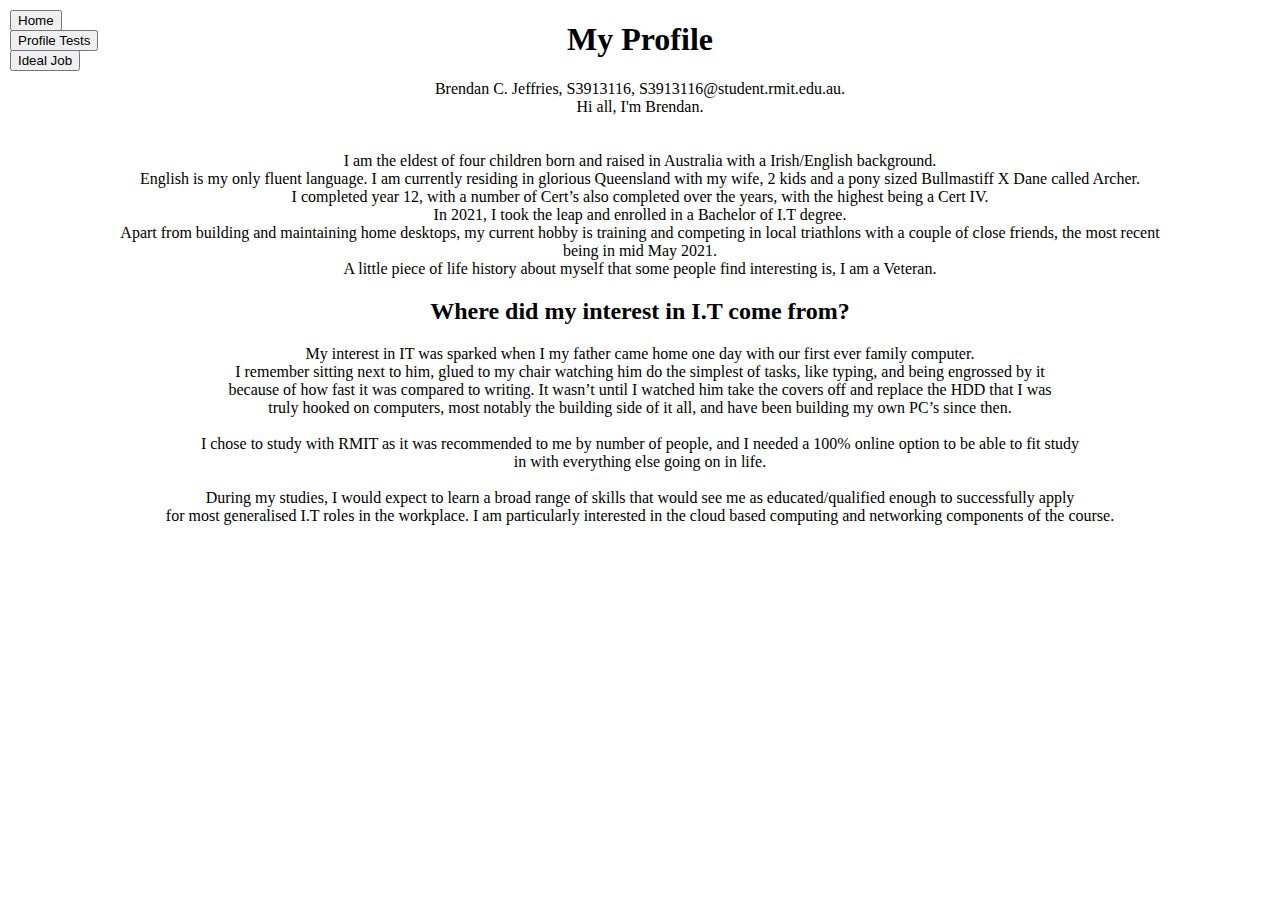
==== index.html @ f8e69dfa "Update index.html" ====
<!DOCTYPE html>
<html>
<head>
  <link rel="stylesheet" href="style.css">
</head>
<body>
  <h1 style=text-align:center>My Profile</h1>
  <p style=text-align:center> Brendan C. Jeffries, S3913116, S3913116@student.rmit.edu.au.<br>
<!-- insert picture here -->
  Hi all, I'm Brendan.<br><br><br>
  I am the eldest of four children born and raised in Australia with a Irish/English background.<br>
  English is my only fluent language. I am currently residing in glorious Queensland with my wife, 2 kids and a pony sized Bullmastiff X Dane called Archer.<br>
  I completed year 12, with a number of Cert’s also completed over the years, with the highest being a Cert IV.<br>
  In 2021, I took the leap and enrolled in a Bachelor of I.T degree.<br>
  Apart from building and maintaining home desktops, my current hobby is training and competing in local triathlons with a couple of close friends, the most recent <br>
  being in mid May 2021.<br>
  A little piece of life history about myself that some people find interesting is, I am a Veteran.
  </p>

<h2 style=text-align:center>Where did my interest in I.T come from?</h2>
<p style=text-align:center>My interest in IT was sparked when I my father came home one day with our first ever family computer.<br>
  I remember sitting next to him, glued to my chair watching him do the simplest of tasks, like typing, and being engrossed by it <br>
  because of how fast it was compared to writing. It wasn’t until I watched him take the covers off and replace the HDD that I was <br>
  truly hooked on computers, most notably the building side of it all, and have been building my own PC’s since then.<br>
  <br>
  I chose to study with RMIT as it was recommended to me by number of people, and I needed a 100% online option to be able to fit study <br>
  in with everything else going on in life.<br>
  <br>
  During my studies, I would expect to learn a broad range of skills that would see me as educated/qualified enough to successfully apply <br>
  for most generalised I.T roles in the workplace. I am particularly interested in the cloud based computing and networking components of the course.





</p>





<a href="index.html"><button class="float"> Home </button></a>
<a href="Profiletests.html"><button class="float2"> Profile Tests </button></a>
<a href="Idealjob.html"><button class="float3"> Ideal Job </button></a>

</body>
</html>
---- style.css ----
h6{
    font-size: 35px;
    font-family: 'sans-serif';
    font-weight: 400;
    color: red;
  }
.float {
  position: fixed;
  top: 10px;
  left: 10px;
}
.float2 {
  position: fixed;
  top: 30px;
  left: 10px;
}
.float3 {
  position: fixed;
  top: 50px;
  left: 10px;
}
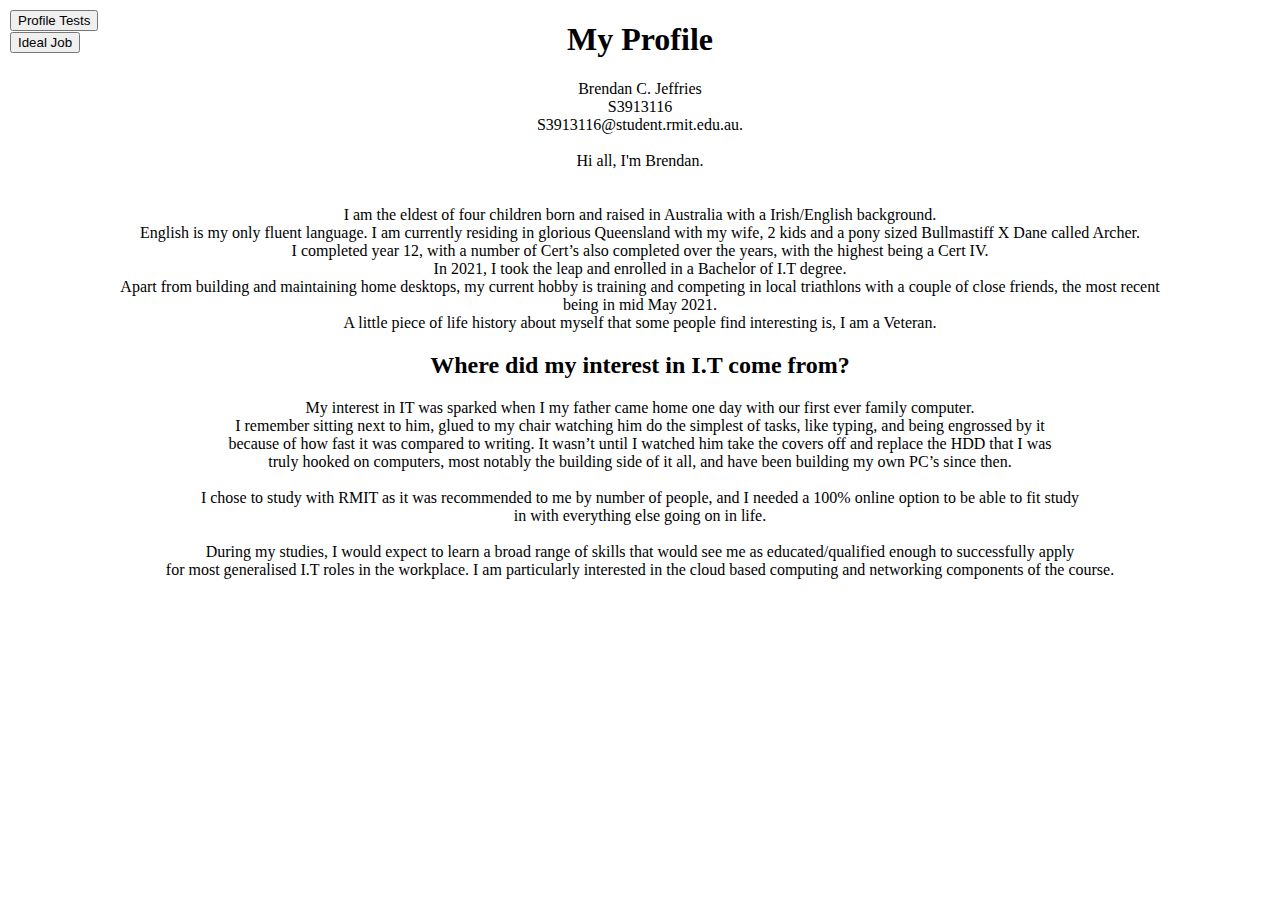
==== commit 62e24c70: "Update index.html" ====
--- a/index.html
+++ b/index.html
@@ -1,47 +1,67 @@
 <!DOCTYPE html>
-<html>
-<head>
+<html lang="en" dir="ltr">
+  <head>
+    <meta charset="utf-8">
+    <title></title>
   <link rel="stylesheet" href="style.css">
 </head>
+
 <body>
+
   <h1 style=text-align:center>My Profile</h1>
-  <p style=text-align:center> Brendan C. Jeffries, S3913116, S3913116@student.rmit.edu.au.<br>
+    <p style=text-align:center>
+          Brendan C. Jeffries
+        <br>
+          S3913116
+        <br>
+          S3913116@student.rmit.edu.au.
+        <br>
 <!-- insert picture here -->
-  Hi all, I'm Brendan.<br><br><br>
-  I am the eldest of four children born and raised in Australia with a Irish/English background.<br>
-  English is my only fluent language. I am currently residing in glorious Queensland with my wife, 2 kids and a pony sized Bullmastiff X Dane called Archer.<br>
-  I completed year 12, with a number of Cert’s also completed over the years, with the highest being a Cert IV.<br>
-  In 2021, I took the leap and enrolled in a Bachelor of I.T degree.<br>
-  Apart from building and maintaining home desktops, my current hobby is training and competing in local triathlons with a couple of close friends, the most recent <br>
-  being in mid May 2021.<br>
-  A little piece of life history about myself that some people find interesting is, I am a Veteran.
-  </p>
+        <br>
+          Hi all, I'm Brendan.<br><br><br>
+          I am the eldest of four children born and raised in Australia with a Irish/English background.
+        <br>
+          English is my only fluent language. I am currently residing in glorious Queensland with my wife, 2 kids and a pony sized Bullmastiff X Dane called Archer.
+        <br>
+          I completed year 12, with a number of Cert’s also completed over the years, with the highest being a Cert IV.
+        <br>
+          In 2021, I took the leap and enrolled in a Bachelor of I.T degree.
+        <br>
+          Apart from building and maintaining home desktops, my current hobby is training and competing in local triathlons with a couple of close friends, the most recent
+        <br>
+          being in mid May 2021.
+        <br>
+          A little piece of life history about myself that some people find interesting is, I am a Veteran.
+    </p>
 
-<h2 style=text-align:center>Where did my interest in I.T come from?</h2>
-<p style=text-align:center>My interest in IT was sparked when I my father came home one day with our first ever family computer.<br>
-  I remember sitting next to him, glued to my chair watching him do the simplest of tasks, like typing, and being engrossed by it <br>
-  because of how fast it was compared to writing. It wasn’t until I watched him take the covers off and replace the HDD that I was <br>
-  truly hooked on computers, most notably the building side of it all, and have been building my own PC’s since then.<br>
-  <br>
-  I chose to study with RMIT as it was recommended to me by number of people, and I needed a 100% online option to be able to fit study <br>
-  in with everything else going on in life.<br>
-  <br>
-  During my studies, I would expect to learn a broad range of skills that would see me as educated/qualified enough to successfully apply <br>
-  for most generalised I.T roles in the workplace. I am particularly interested in the cloud based computing and networking components of the course.
+  <h2 style=text-align:center>Where did my interest in I.T come from?</h2>
+    <p style=text-align:center>My interest in IT was sparked when I my father came home one day with our first ever family computer.
+        <br>
+          I remember sitting next to him, glued to my chair watching him do the simplest of tasks, like typing, and being engrossed by it
+        <br>
+          because of how fast it was compared to writing. It wasn’t until I watched him take the covers off and replace the HDD that I was
+        <br>
+          truly hooked on computers, most notably the building side of it all, and have been building my own PC’s since then.
+        <br>
+        <br>
+          I chose to study with RMIT as it was recommended to me by number of people, and I needed a 100% online option to be able to fit study
+        <br>
+          in with everything else going on in life.
+        <br>
+        <br>
+          During my studies, I would expect to learn a broad range of skills that would see me as educated/qualified enough to successfully apply
+        <br>
+          for most generalised I.T roles in the workplace. I am particularly interested in the cloud based computing and networking components of the course.
+    </p>
 
 
 
 
 
-</p>
 
-
-
-
-
-<a href="index.html"><button class="float"> Home </button></a>
-<a href="Profiletests.html"><button class="float2"> Profile Tests </button></a>
-<a href="Idealjob.html"><button class="float3"> Ideal Job </button></a>
+<a href="Profiletests.html"><button class="float"> Profile Tests </button></a>
+<a href="Idealjob.html"><button class="float2"> Ideal Job </button></a>
+<!--<a href="Idealjobdescription.html"><button class="float3"> Job Description </button></a> -->
 
 </body>
 </html>
--- a/style.css
+++ b/style.css
@@ -11,11 +11,17 @@
 }
 .float2 {
   position: fixed;
-  top: 30px;
+  top: 32px;
   left: 10px;
 }
 .float3 {
   position: fixed;
-  top: 50px;
+  top: 54px;
   left: 10px;
 }
+
+.float4 {
+  position: absolute;
+  top: 76px;
+  left: 10px;
+}
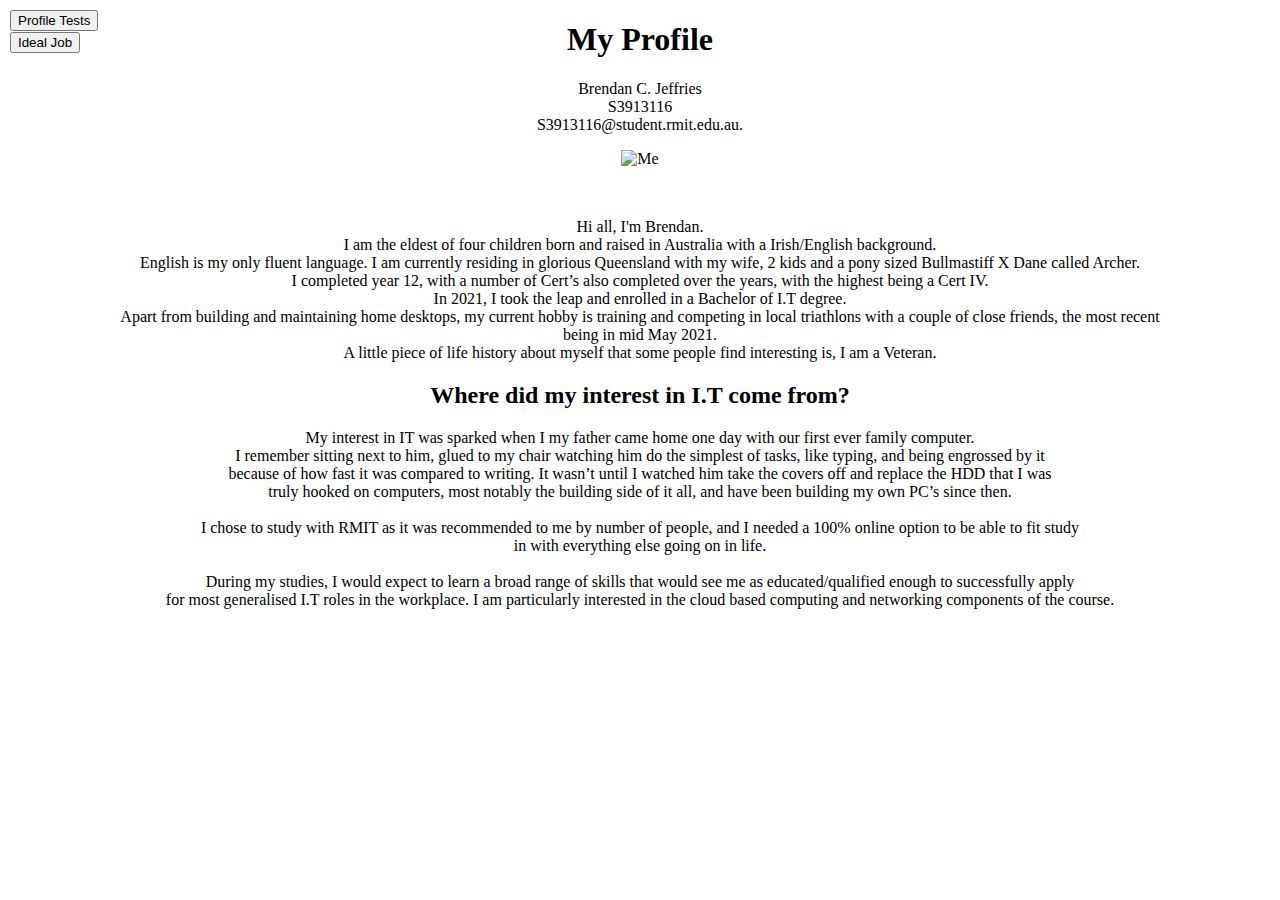
==== commit 443d0490: "Update index.html" ====
--- a/index.html
+++ b/index.html
@@ -16,9 +16,12 @@
         <br>
           S3913116@student.rmit.edu.au.
         <br>
-<!-- insert picture here -->
+    </p>
+    <p style="text-align:center"><img src="https://i.imgur.com/h3DXRxr.jpeg" alt="Me"></p>
         <br>
-          Hi all, I'm Brendan.<br><br><br>
+    <p style=text-align:center>
+          Hi all, I'm Brendan.
+        <br>
           I am the eldest of four children born and raised in Australia with a Irish/English background.
         <br>
           English is my only fluent language. I am currently residing in glorious Queensland with my wife, 2 kids and a pony sized Bullmastiff X Dane called Archer.
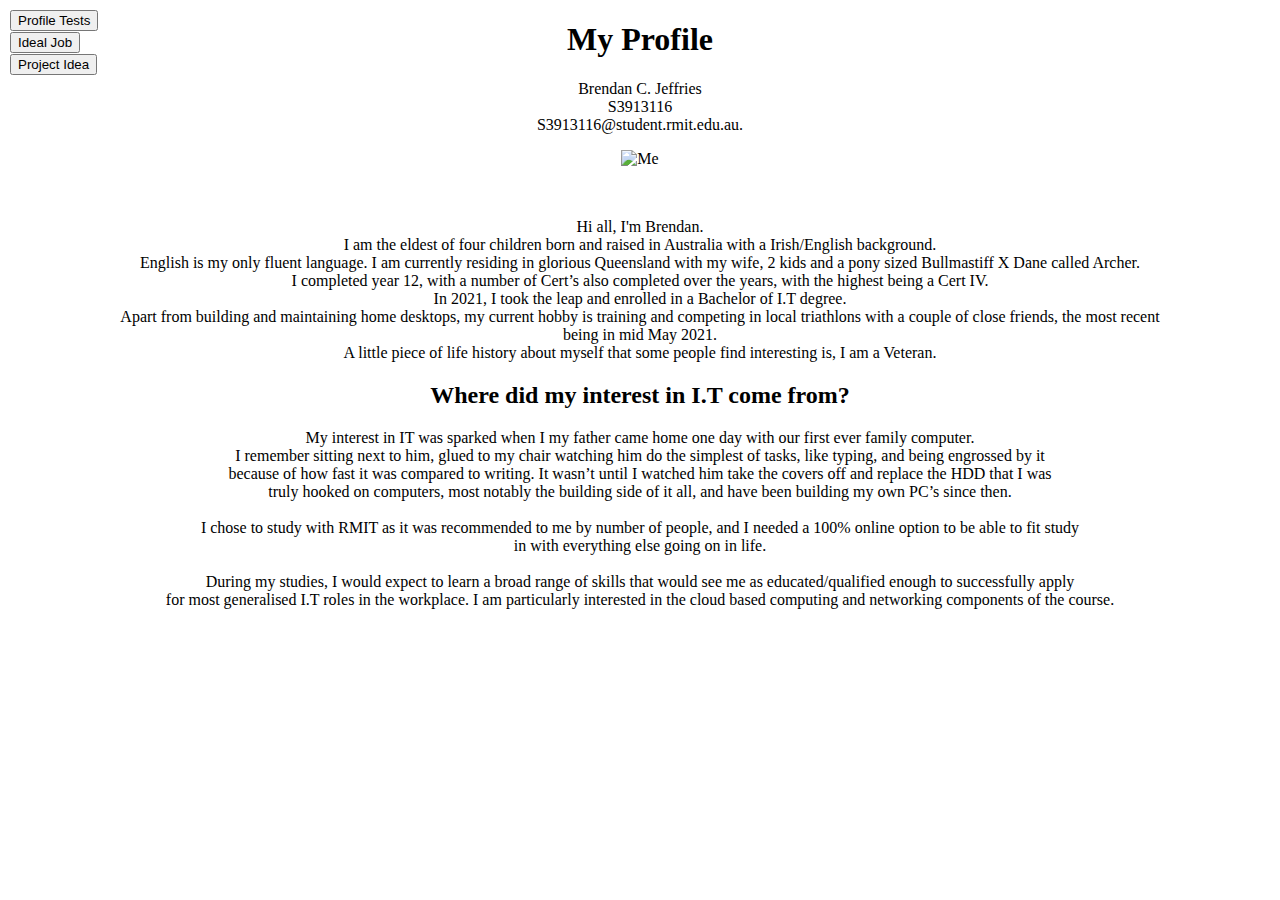
==== commit 34c89554: "Update index.html" ====
--- a/index.html
+++ b/index.html
@@ -7,7 +7,14 @@
 </head>
 
 <body>
-
+  <style>
+body {
+  background-image: url('https://i.imgur.com/TccaJwb.jpeg');
+  background-repeat: no-repeat;
+  background-attachment: fixed;
+  background-size: cover;
+}
+</style>
   <h1 style=text-align:center>My Profile</h1>
     <p style=text-align:center>
           Brendan C. Jeffries
@@ -57,14 +64,9 @@
           for most generalised I.T roles in the workplace. I am particularly interested in the cloud based computing and networking components of the course.
     </p>
 
-
-
-
-
-
 <a href="Profiletests.html"><button class="float"> Profile Tests </button></a>
 <a href="Idealjob.html"><button class="float2"> Ideal Job </button></a>
-<!--<a href="Idealjobdescription.html"><button class="float3"> Job Description </button></a> -->
+<a href="Projectidea.html"><button class="float3"> Project Idea </button></a>
 
 </body>
 </html>
--- a/style.css
+++ b/style.css
@@ -1,9 +1,4 @@
-h6{
-    font-size: 35px;
-    font-family: 'sans-serif';
-    font-weight: 400;
-    color: red;
-  }
+
 .float {
   position: fixed;
   top: 10px;
@@ -25,3 +20,15 @@
   top: 76px;
   left: 10px;
 }
+
+
+/*
+<style>
+body {
+  background-image: url('img_girl.jpg');
+  background-repeat: no-repeat;
+  background-attachment: fixed;
+  background-size: cover;
+}
+</style>
+*/
